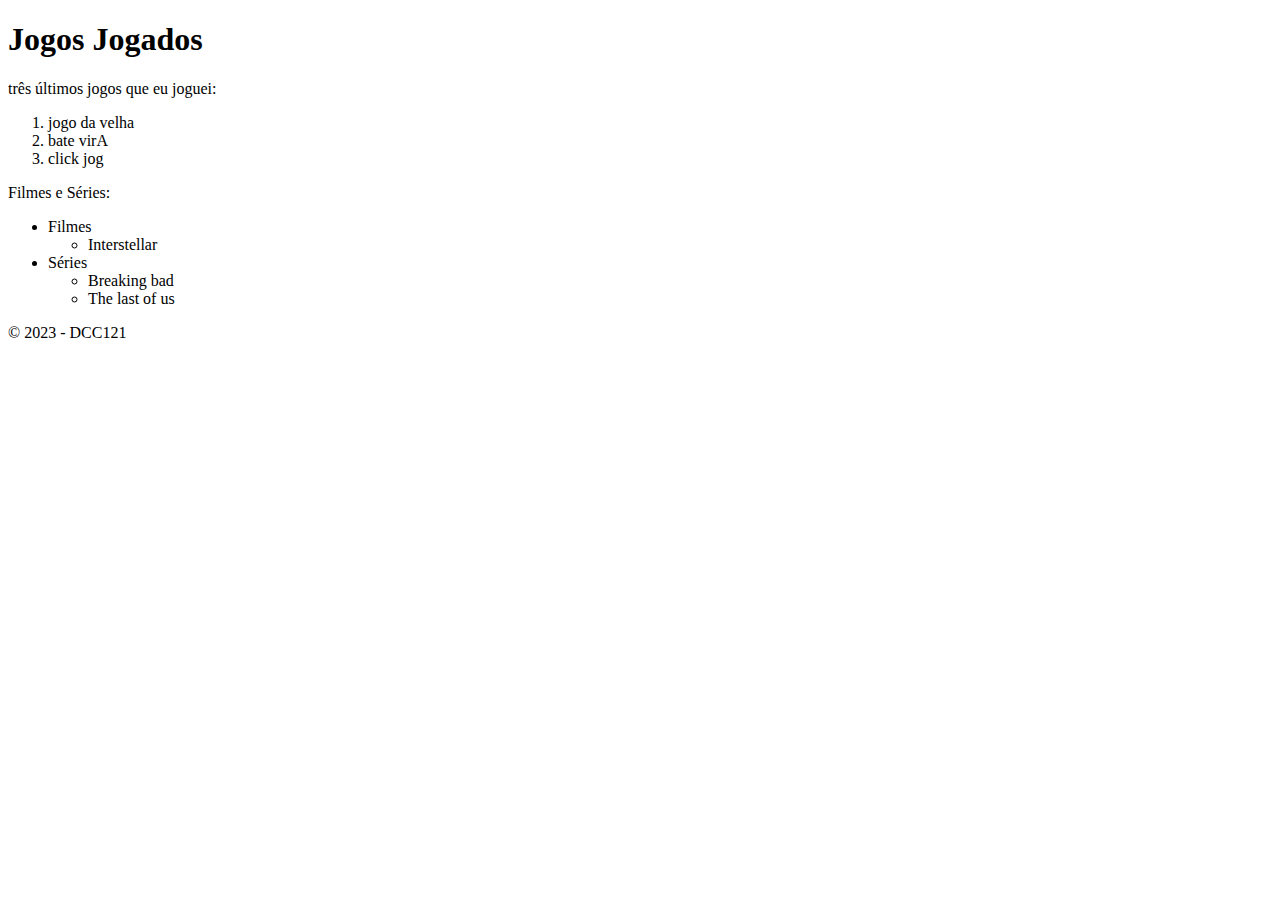
==== listas.html @ de356d3d "altera nome do arquivo" ====
<!DOCTYPE html>
<html lang="pt">
<head>
    <meta charset="UTF-8">
    <meta http-equiv="X-UA-Compatible" content="IE=edge">
    <meta name="viewport" content="width=device-width, initial-scale=1.0">
    <title>Jogos Jogados</title>
</head>
<body>
    <header>
        <h1>Jogos Jogados</h1>
    </header>
    <p>três últimos jogos que eu joguei:</p>

    <ol>

        <li> jogo da velha</li>
        <li> bate virA</li>
        <li> click jog</li>

    </ol>

    <p>Filmes e Séries:</p>
    <ul>
        <li><div>Filmes</div>
                <ul>
                    <li>Interstellar</li>
                </ul>
            </li>
            <li><div>Séries</div>
                <ul>
                    <li>Breaking bad</li>
                    <li>The last of us</li>
                </ul>

            </li>
    </ul>
    <footer>
        &copy; 2023 - DCC121
    </footer>
</body>
</html>
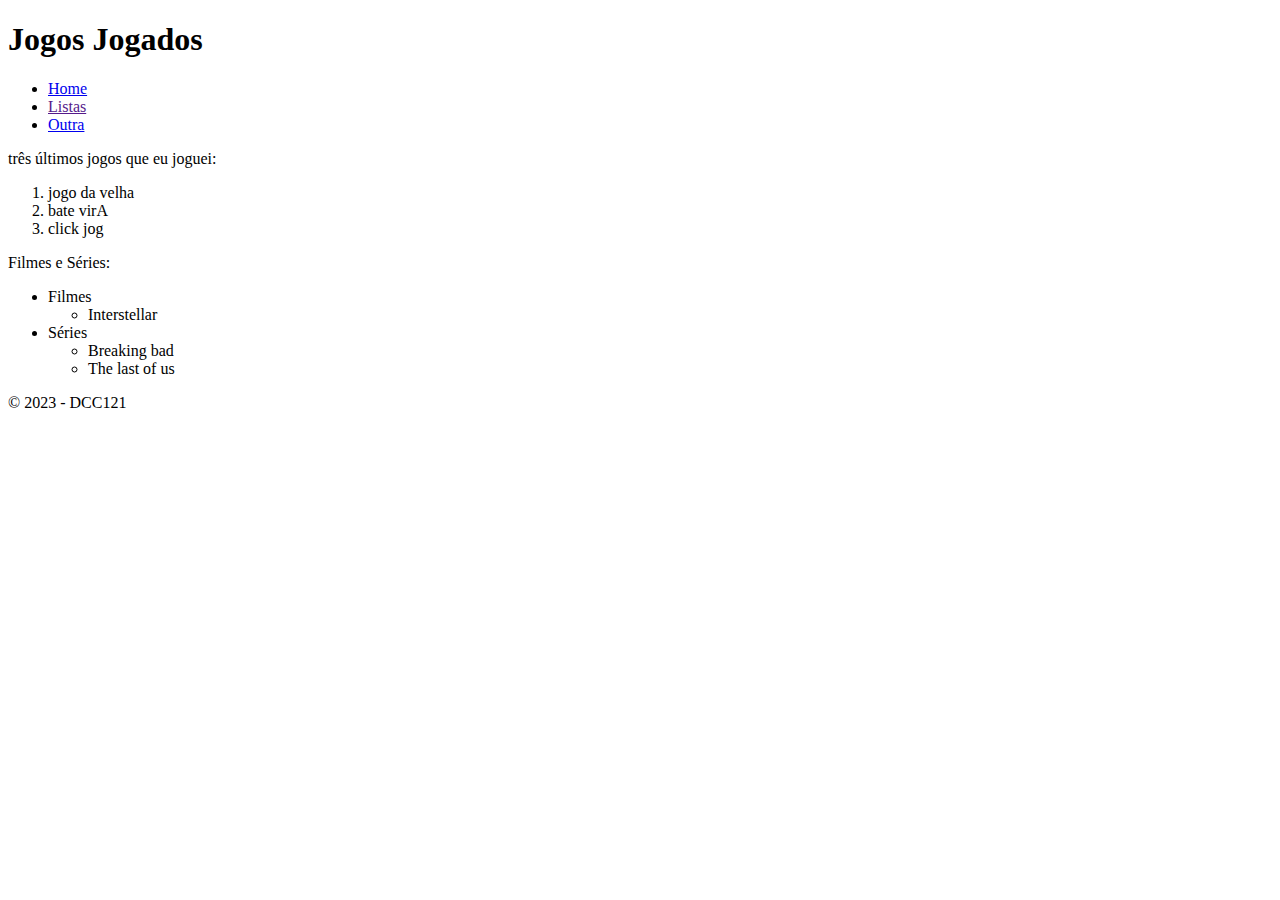
==== commit 90096140: "Adiciona navegador entre as paginas" ====
--- a/listas.html
+++ b/listas.html
@@ -9,6 +9,13 @@
 <body>
     <header>
         <h1>Jogos Jogados</h1>
+        <nav>
+            <ul>
+                <li><a href = "index.html">Home</a></li>
+                <li><a href = "">Listas</a></li>
+                <li><a href = "outra.html">Outra</a></li>
+            </ul>
+        </nav>
     </header>
     <p>três últimos jogos que eu joguei:</p>
 
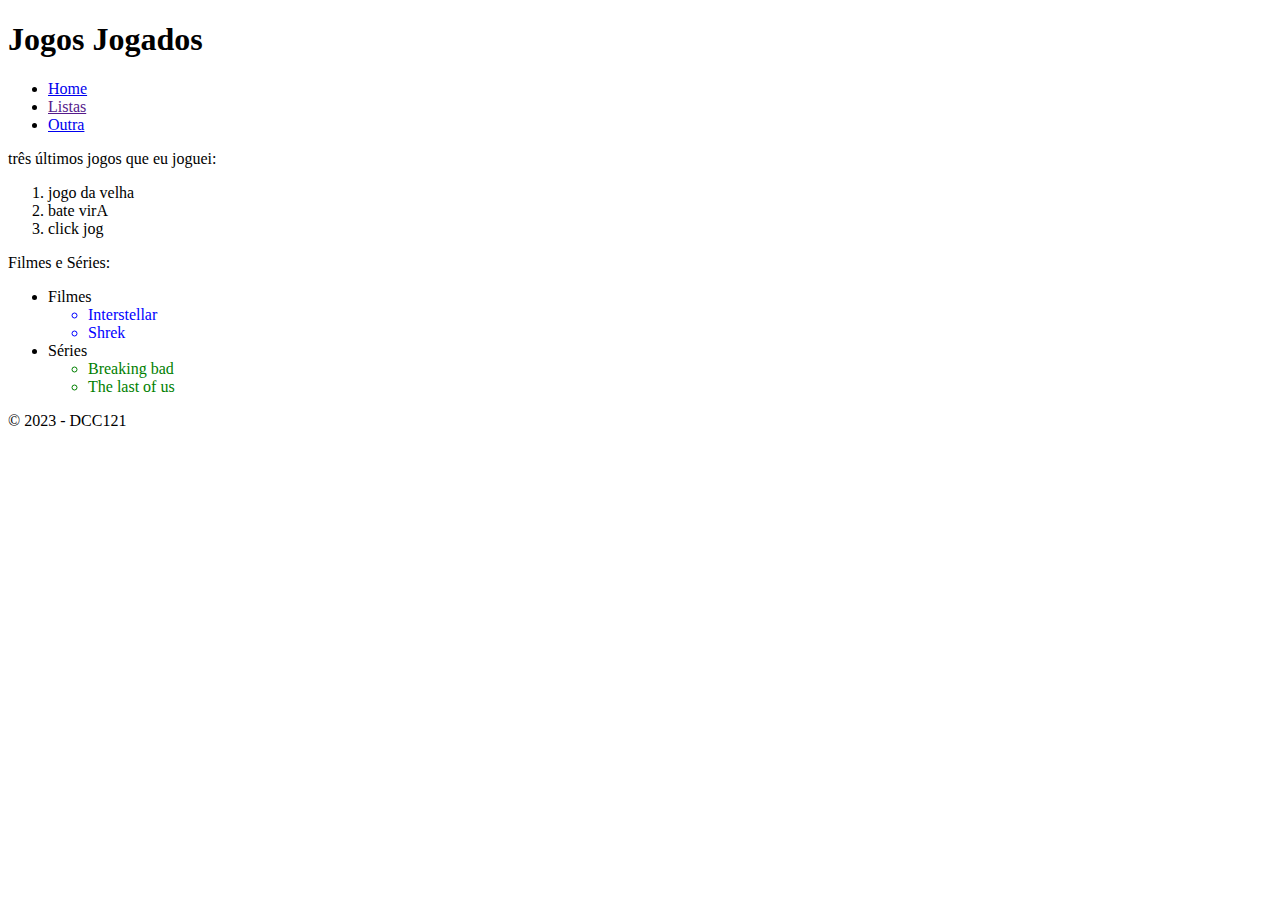
==== commit e0f0c92f: "adiciona estilo (css)" ====
--- a/listas.html
+++ b/listas.html
@@ -31,11 +31,12 @@
     <ul>
         <li><div>Filmes</div>
                 <ul>
-                    <li>Interstellar</li>
+                    <li style="color: blue;">Interstellar</li>
+                    <li style="color: blue;">Shrek</li>
                 </ul>
             </li>
             <li><div>Séries</div>
-                <ul>
+                <ul style="color: green;">
                     <li>Breaking bad</li>
                     <li>The last of us</li>
                 </ul>
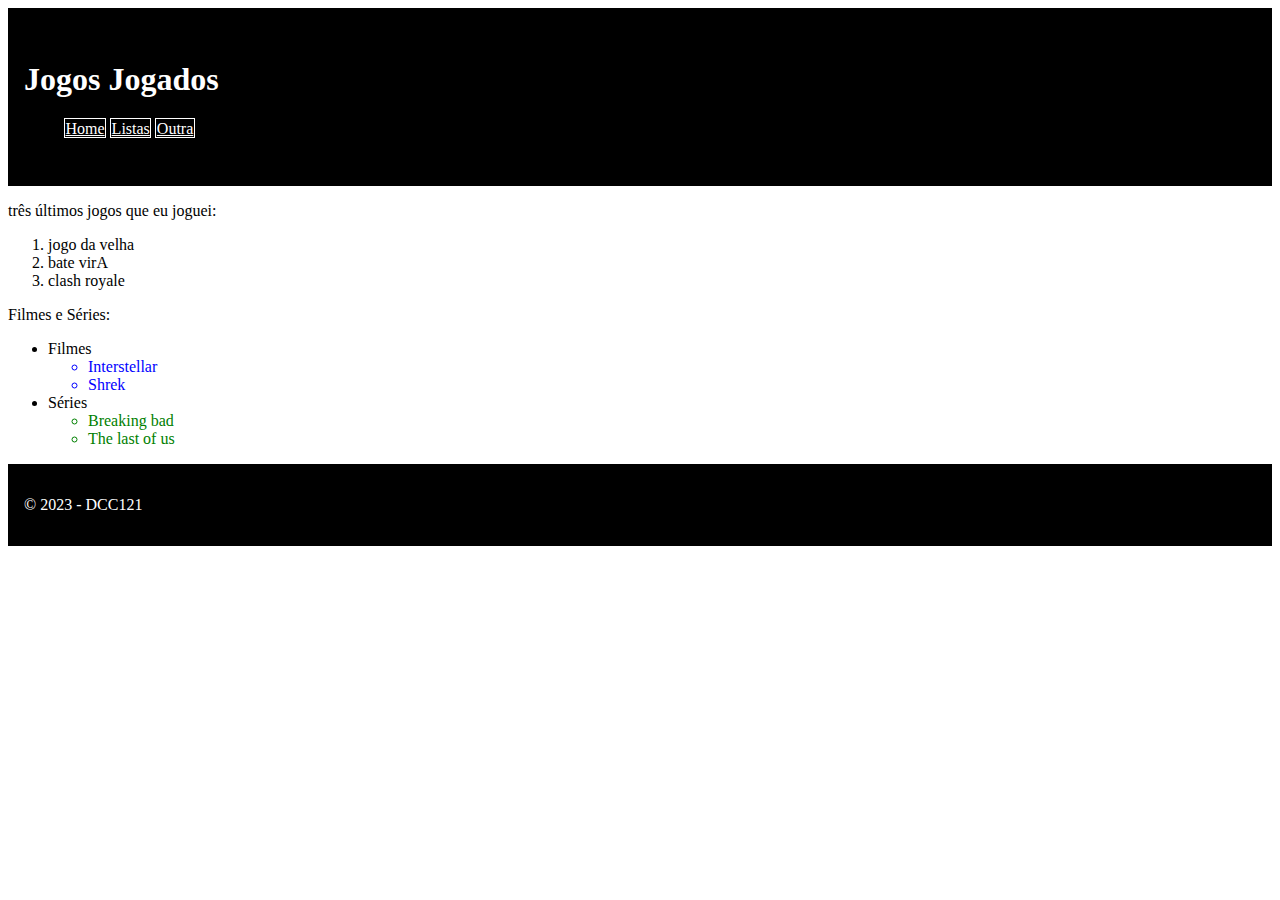
==== commit f5e705a9: "adiciona estilo externo" ====
--- a/listas.html
+++ b/listas.html
@@ -5,6 +5,7 @@
     <meta http-equiv="X-UA-Compatible" content="IE=edge">
     <meta name="viewport" content="width=device-width, initial-scale=1.0">
     <title>Jogos Jogados</title>
+    <link rel="stylesheet" href="estilo.css">
 </head>
 <body>
     <header>
@@ -23,7 +24,7 @@
 
         <li> jogo da velha</li>
         <li> bate virA</li>
-        <li> click jog</li>
+        <li> clash royale</li>
 
     </ol>
 
--- a/estilo.css
+++ b/estilo.css
@@ -0,0 +1,15 @@
+header, footer {
+    padding: 2em 1em;
+    color: white;
+    background-color: black;
+}
+
+nav li {
+    display: inline;
+    border: solid 1px;
+    padding: 0.5px;
+}
+
+header a {
+    color: white;
+}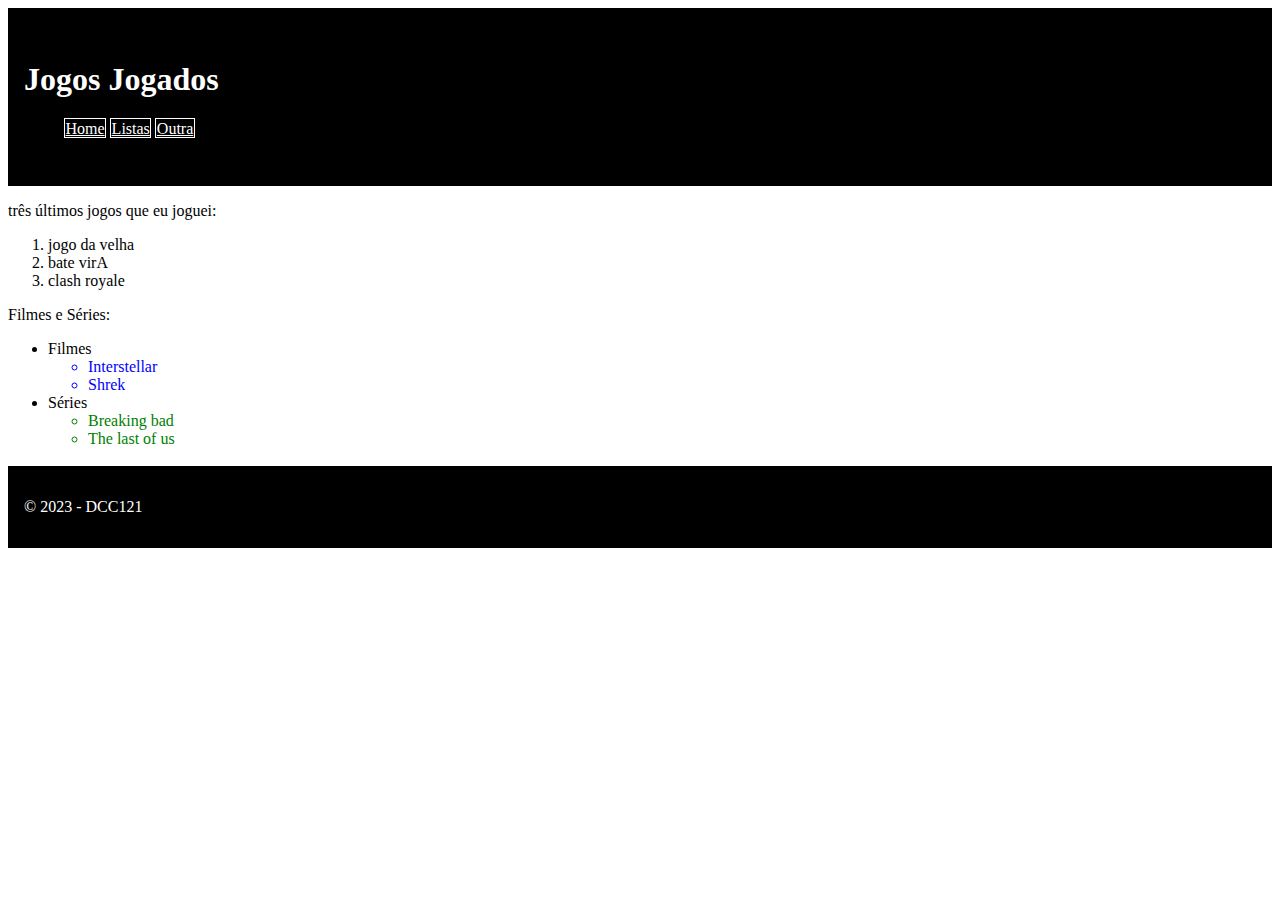
==== commit 89f41330: "fixa altura para main" ====
--- a/listas.html
+++ b/listas.html
@@ -18,32 +18,33 @@
             </ul>
         </nav>
     </header>
-    <p>três últimos jogos que eu joguei:</p>
+    <main>
+        <p>três últimos jogos que eu joguei:</p>
+        <ol>
 
-    <ol>
+            <li> jogo da velha</li>
+            <li> bate virA</li>
+            <li> clash royale</li>
 
-        <li> jogo da velha</li>
-        <li> bate virA</li>
-        <li> clash royale</li>
+        </ol>
 
-    </ol>
+        <p>Filmes e Séries:</p>
+        <ul>
+            <li><div>Filmes</div>
+                    <ul>
+                        <li style="color: blue;">Interstellar</li>
+                        <li style="color: blue;">Shrek</li>
+                    </ul>
+                </li>
+                <li><div>Séries</div>
+                    <ul style="color: green;">
+                        <li>Breaking bad</li>
+                        <li>The last of us</li>
+                    </ul>
 
-    <p>Filmes e Séries:</p>
-    <ul>
-        <li><div>Filmes</div>
-                <ul>
-                    <li style="color: blue;">Interstellar</li>
-                    <li style="color: blue;">Shrek</li>
-                </ul>
-            </li>
-            <li><div>Séries</div>
-                <ul style="color: green;">
-                    <li>Breaking bad</li>
-                    <li>The last of us</li>
-                </ul>
-
-            </li>
-    </ul>
+                </li>
+        </ul>
+    </main>
     <footer>
         &copy; 2023 - DCC121
     </footer>
--- a/estilo.css
+++ b/estilo.css
@@ -2,6 +2,9 @@
     padding: 2em 1em;
     color: white;
     background-color: black;
+}
+main {
+    min-height: 264px;
 }
 
 nav li {
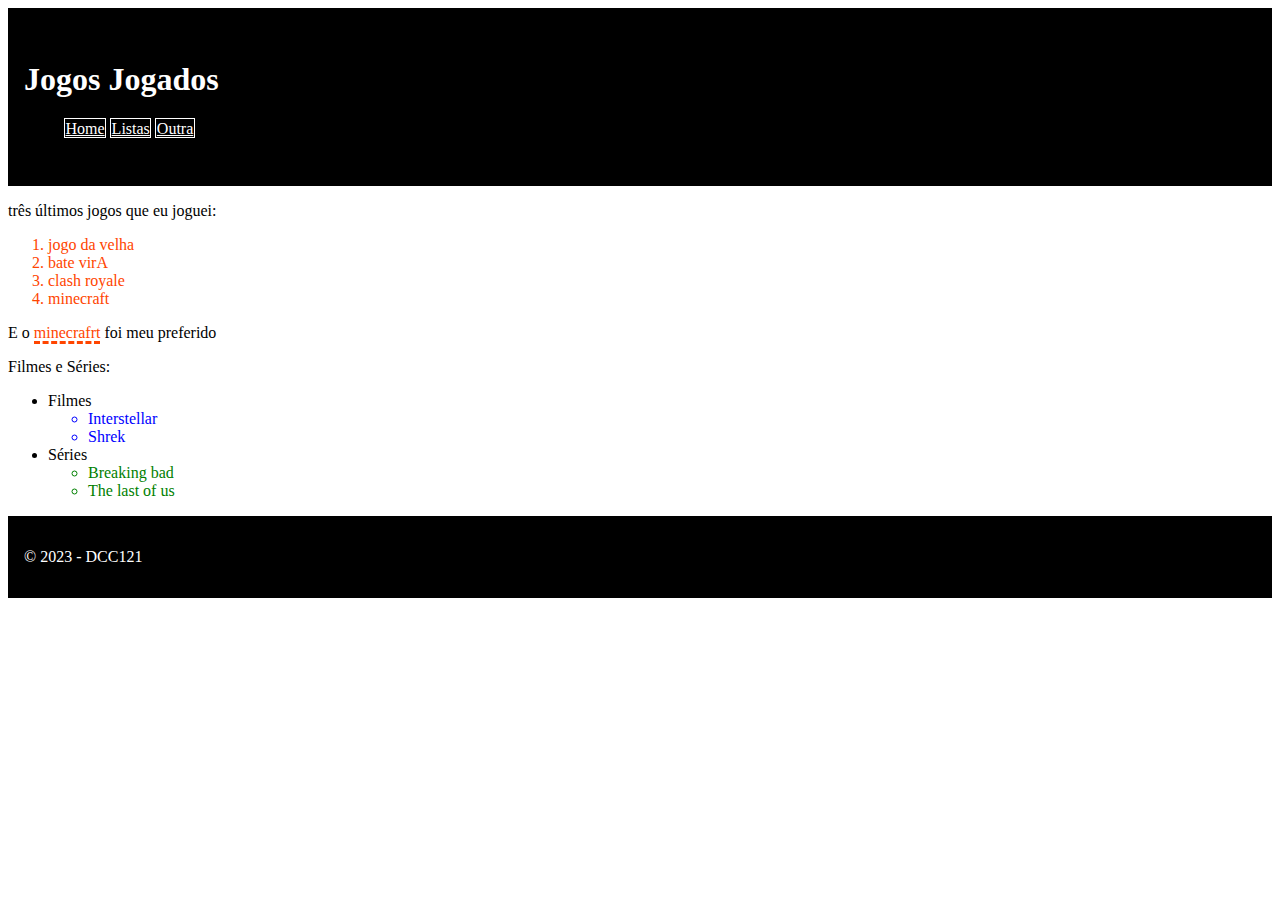
==== commit 4427ac8b: "adiciona estilos por classes" ====
--- a/listas.html
+++ b/listas.html
@@ -6,6 +6,20 @@
     <meta name="viewport" content="width=device-width, initial-scale=1.0">
     <title>Jogos Jogados</title>
     <link rel="stylesheet" href="estilo.css">
+    <style>
+        .serie {
+            color: green;
+        }
+        .filme {
+            color: blue;
+        }
+        .jogo {
+            color: orangered;
+        }
+        p > .jogo {
+            border-bottom: dashed;
+        }
+    </style>
 </head>
 <body>
     <header>
@@ -21,25 +35,25 @@
     <main>
         <p>três últimos jogos que eu joguei:</p>
         <ol>
-
-            <li> jogo da velha</li>
-            <li> bate virA</li>
-            <li> clash royale</li>
-
+            <li class="jogo"> jogo da velha</li>
+            <li class="jogo"> bate virA</li>
+            <li class="jogo"> clash royale</li>
+            <li class="jogo"> minecraft</li>
         </ol>
+        <p> E o <span class="jogo">minecrafrt</span> foi meu preferido</p>
 
         <p>Filmes e Séries:</p>
         <ul>
             <li><div>Filmes</div>
                     <ul>
-                        <li style="color: blue;">Interstellar</li>
-                        <li style="color: blue;">Shrek</li>
+                        <li class="filme">Interstellar</li>
+                        <li class="filme">Shrek</li>
                     </ul>
                 </li>
                 <li><div>Séries</div>
-                    <ul style="color: green;">
-                        <li>Breaking bad</li>
-                        <li>The last of us</li>
+                    <ul >
+                        <li class="serie">Breaking bad</li>
+                        <li class="serie">The last of us</li>
                     </ul>
 
                 </li>
